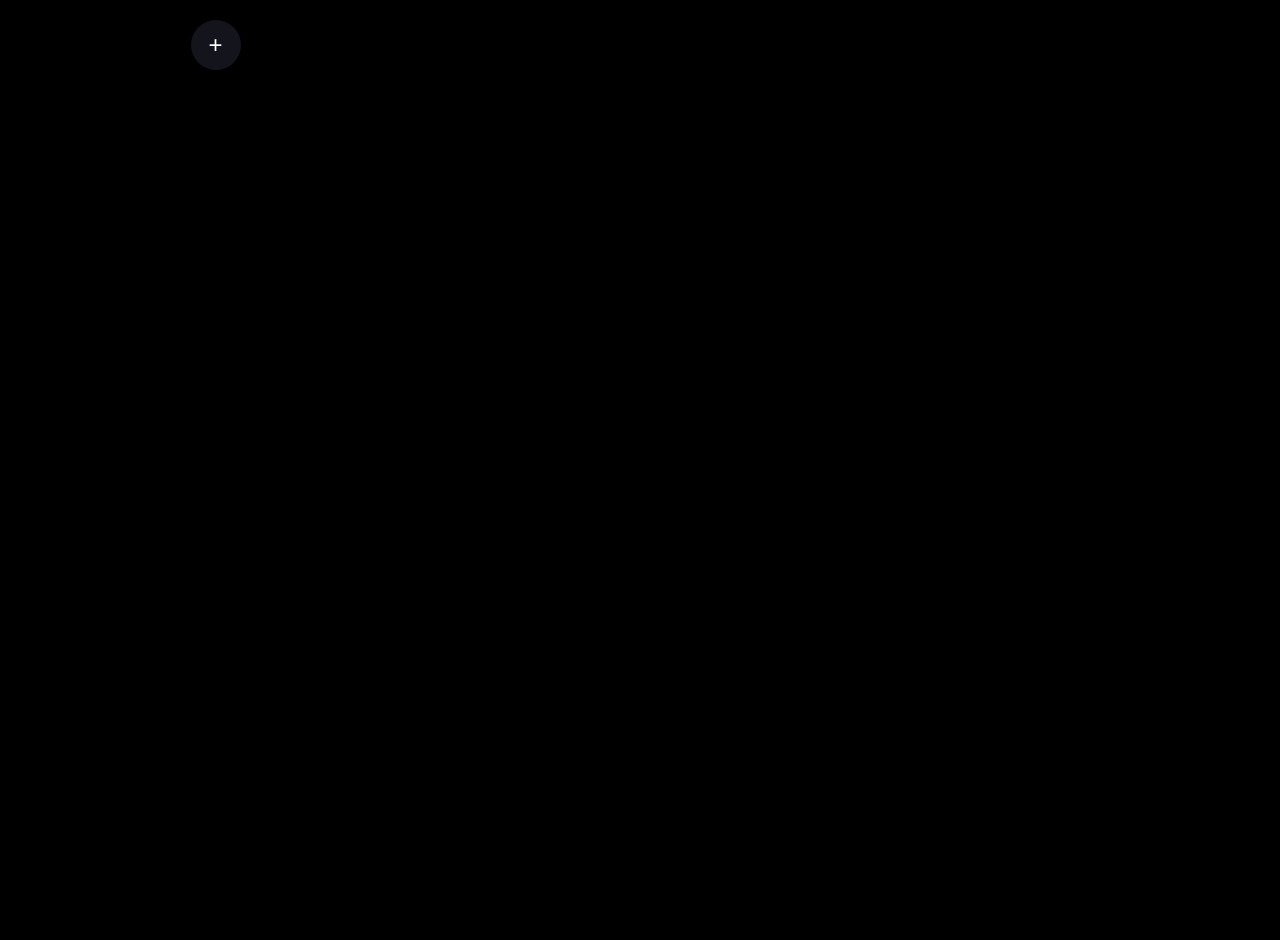
==== index.html @ ae8bded5 "Update index.html" ====
<!DOCTYPE html>
<html lang="en" style="color-scheme:dark">
<head>
<meta charset="UTF-8">

<title>Code Dash | Nay</title>
<meta name="description" content="">
<meta name="keywords" content="">
<meta name="author" content="Nay / Actwu">
<meta name="robots" content="index, follow">
<meta name="googlebot" content="index, follow">
<meta name="referrer" content="no-referrer-when-downgrade">
<link rel="icon" href="data:image/svg+xml,%3Csvg%20xmlns%3D'http%3A%2F%2Fwww.w3.org%2F2000%2Fsvg'%20viewBox%3D'0%200%2064%2064'%3E%0A%3Ccircle%20cx%3D'32'%20cy%3D'32'%20r%3D'32'%20fill%3D'%23000000'%2F%3E%0A%3Ctext%20x%3D'32'%20y%3D'46'%20font-size%3D'38'%20font-weight%3D'700'%20text-anchor%3D'middle'%20fill%3D'%23ffffff'%20font-family%3D'Arial'%20letter-spacing%3D'-1'%3E%E2%98%98%EF%B8%8F%3C%2Ftext%3E%0A%3C%2Fsvg%3E">
<link rel="canonical" href="">
<meta property="og:title" content="Code Dash | Nay">
<meta property="og:description" content="">
<meta property="og:image" content="">
<meta property="og:url" content="">
<meta property="og:type" content="">
<meta property="og:site_name" content="Code Dash / Actwu">
<meta property="og:locale" content="">
<meta name="twitter:card" content="summary_large_image">
<meta name="twitter:title" content="Code Dash | Nay">
<meta name="twitter:description" content="">
<meta name="twitter:image" content="">
<meta name="twitter:site" content="">
<meta name="twitter:creator" content="">

<meta name='google-site-verification' content=''>
<meta name='msvalidate.01' content=''>

<link rel="manifest" href="manifest.json">

<script type="application/ld+json">
{"@context":"https://schema.org","@type":"Organization","name":"Code Dash / Actwu","url":"","logo":"data:image/svg+xml,%3Csvg%20xmlns%3D'http%3A%2F%2Fwww.w3.org%2F2000%2Fsvg'%20viewBox%3D'0%200%2064%2064'%3E%0A%3Ccircle%20cx%3D'32'%20cy%3D'32'%20r%3D'32'%20fill%3D'%23000000'%2F%3E%0A%3Ctext%20x%3D'32'%20y%3D'46'%20font-size%3D'38'%20font-weight%3D'700'%20text-anchor%3D'middle'%20fill%3D'%23ffffff'%20font-family%3D'Arial'%20letter-spacing%3D'-1'%3E%E2%98%98%EF%B8%8F%3C%2Ftext%3E%0A%3C%2Fsvg%3E","description":""}</script>
<style>
*{border:none;margin:0;outline:none;font-family:Helvetica;}
body{display:flex;flex-direction:column;gap:12px;padding:20px;background:#000;color:#fafaff;max-width:899px;margin:auto;min-height:100vh;position:relative;}
button{padding:10px;font-size:24px;cursor:pointer;border-radius:50%;width:50px;height:50px;display:flex;justify-content:center;align-items:center;transition:0.2s;background:#14141C;color:#fff;}
button:hover{transform:scale(1.1);}
#choiceBox{position:fixed;top:0;left:0;width:100%;height:100%;background:rgba(0,0,0,0.75);display:flex;flex-wrap:wrap;justify-content:center;align-items:center;z-index:999;}
[hidden]{display:none !important;}
#choiceBox>div{flex:1 1 150px;width:150px;height:150px; max-width:150px; max-height:150px; margin:12px;display:flex;justify-content:center;align-items:center;font-size:20px;color:#fff;border-radius:12px;font-weight:bold;cursor:pointer;transition:0.2s;background:#14141C;}
#choiceBox>div[data-type="web"]{background:#ff4c4c;}
#choiceBox>div[data-type="py"]{background:#9b59b6;}
#choiceBox>span{position:absolute;top:20px;right:20px;font-size:24px;font-weight:bold;cursor:pointer;user-select:none;}
#projects{display:flex;flex-wrap:wrap;gap:12px;justify-content:flex-start;margin-top:5px;}
#projects>div{width:120px;height:120px;border-radius:12px;color:#fff;display:flex;align-items:flex-end;padding:8px;font-weight:bold;cursor:pointer;transition:0.2s;position:relative;overflow:hidden;background:#14141C;}
#projects>div:hover{transform:scale(1.05);}
#projects>div>span{position:absolute;bottom:8px;left:8px;font-size:14px;}
#projects>div:nth-child(8n+1){background:#ff4c4c;}
#projects>div:nth-child(8n+2){background:#4c6fff;}
#projects>div:nth-child(8n+3){background:#ffbf00;}
#projects>div:nth-child(8n+4){background:#ff4cf0;}
#projects>div:nth-child(8n+5){background:#9b59b6;}
#projects>div:nth-child(8n+6){background:#1abc9c;}
#projects>div:nth-child(8n+7){background:#e91e63;}
#projects>div:nth-child(8n+8){background:#14141C;}
</style>
</head>
<body>
<section id="choiceBox" hidden>
<span onmousedown="choiceBox.hidden=1">X</span>
<div data-type="web">Web</div>
<div data-type="py">Python</div>
</section>
<button id="new" onmousedown="choiceBox.hidden^=1">+</button>
<section id="projects"></section>
<script>
const projects=document.getElementById('projects');
const choiceBox=document.getElementById('choiceBox');

// Load existing projects from localStorage (projpy_ / projhtml_)
const seen=new Set();
Object.keys(localStorage).forEach(k=>{
  if(k.startsWith('projpy_')||k.startsWith('projhtml_')){
    // get key after underscore
    const keyPart=k.split('_')[1];
    if(!keyPart || !keyPart.trim()) return; // ignore empty keys
    const url=localStorage.getItem(k)===true || localStorage.getItem(k)==='true'? k.replace(/^proj(py|html)_/,'') : localStorage.getItem(k);
    if(seen.has(url)) return; 
    seen.add(url);
    const c=document.createElement('div');
    const s=document.createElement('span');
    s.textContent=url.split('/').pop();
    c.appendChild(s);
    c.onmousedown=()=>window.location.href=url;
    projects.appendChild(c);
  }
});

// New project creation (generate random URL, redirect)
choiceBox.querySelectorAll('div[data-type]').forEach(btn=>{
  btn.onmousedown=()=>{
    const type=btn.getAttribute('data-type');
    const r=Math.random().toString(36).slice(2,8);
    const url=type==='py'?'https://actwu.github.io/code/py/'+r:'https://actwu.github.io/code/web/'+r;
    window.location.href=url;
  }
});
</script>
</body>
</html>
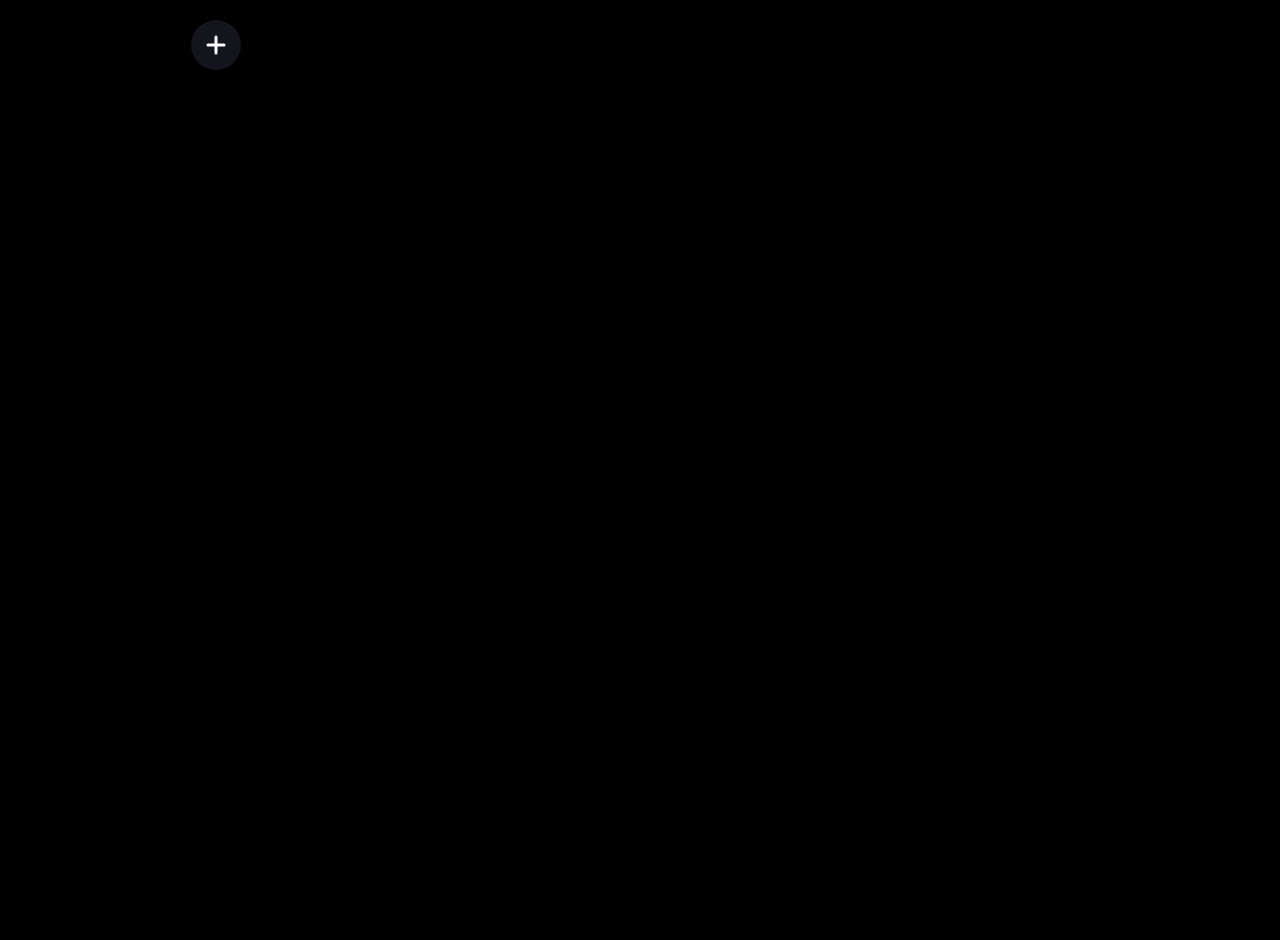
==== commit 9e2c0a1e: "Update index.html" ====
--- a/index.html
+++ b/index.html
@@ -64,7 +64,9 @@
 <div data-type="web">Web</div>
 <div data-type="py">Python</div>
 </section>
-<button id="new" onmousedown="choiceBox.hidden^=1">+</button>
+<button id="new" onmousedown="choiceBox.hidden^=1">
+  <svg xmlns='http://www.w3.org/2000/svg' width='24' height='24' viewBox='0 0 24 24'><title>add_fill</title><g id="add_fill" fill='none'><path d='M24 0v24H0V0zM12.593 23.258l-.011.002-.071.035-.02.004-.014-.004-.071-.035c-.01-.004-.019-.001-.024.005l-.004.01-.017.428.005.02.01.013.104.074.015.004.012-.004.104-.074.012-.016.004-.017-.017-.427c-.002-.01-.009-.017-.017-.018m.265-.113-.013.002-.185.093-.01.01-.003.011.018.43.005.012.008.007.201.093c.012.004.023 0 .029-.008l.004-.014-.034-.614c-.003-.012-.01-.02-.02-.022m-.715.002a.023.023 0 0 0-.027.006l-.006.014-.034.614c0 .012.007.02.017.024l.015-.002.201-.093.01-.008.004-.011.017-.43-.003-.012-.01-.01z'/><path fill='#FAFAFF' d='M10.5 20a1.5 1.5 0 0 0 3 0v-6.5H20a1.5 1.5 0 0 0 0-3h-6.5V4a1.5 1.5 0 0 0-3 0v6.5H4a1.5 1.5 0 0 0 0 3h6.5z'/></g></svg>
+</button>
 <section id="projects"></section>
 <script>
 const projects=document.getElementById('projects');
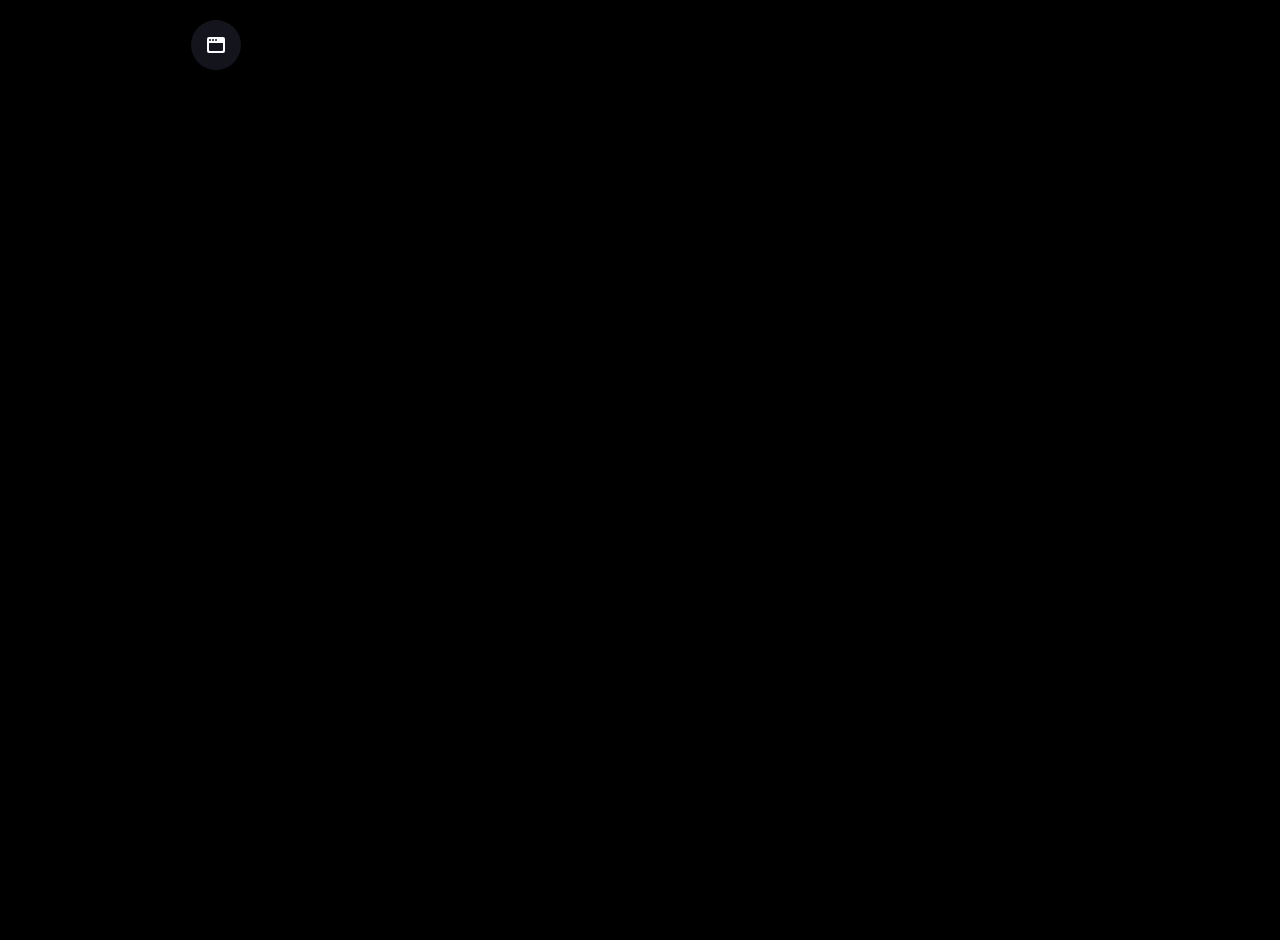
==== commit 12f33434: "Update index.html" ====
--- a/index.html
+++ b/index.html
@@ -60,12 +60,18 @@
 </head>
 <body>
 <section id="choiceBox" hidden>
-<span onmousedown="choiceBox.hidden=1">X</span>
-<div data-type="web">Web</div>
-<div data-type="py">Python</div>
+<span onmousedown="choiceBox.hidden=1">
+  <svg xmlns='http://www.w3.org/2000/svg' width='24' height='24' viewBox='0 0 24 24'><title>close_fill</title><g id="close_fill" fill='none' fill-rule='evenodd'><path d='M24 0v24H0V0zM12.593 23.258l-.011.002-.071.035-.02.004-.014-.004-.071-.035c-.01-.004-.019-.001-.024.005l-.004.01-.017.428.005.02.01.013.104.074.015.004.012-.004.104-.074.012-.016.004-.017-.017-.427c-.002-.01-.009-.017-.017-.018m.265-.113-.013.002-.185.093-.01.01-.003.011.018.43.005.012.008.007.201.093c.012.004.023 0 .029-.008l.004-.014-.034-.614c-.003-.012-.01-.02-.02-.022m-.715.002a.023.023 0 0 0-.027.006l-.006.014-.034.614c0 .012.007.02.017.024l.015-.002.201-.093.01-.008.004-.011.017-.43-.003-.012-.01-.01z'/><path fill='#FAFAFFFF' d='m12 14.122 5.303 5.303a1.5 1.5 0 0 0 2.122-2.122L14.12 12l5.304-5.303a1.5 1.5 0 1 0-2.122-2.121L12 9.879 6.697 4.576a1.5 1.5 0 1 0-2.122 2.12L9.88 12l-5.304 5.304a1.5 1.5 0 1 0 2.122 2.12z'/></g></svg>
+</span>
+<div data-type="web">
+<svg xmlns='http://www.w3.org/2000/svg' width='24' height='24' viewBox='0 0 24 24'><title>web_fill</title><g id="web_fill" fill='none'><path d='M24 0v24H0V0zM12.593 23.258l-.011.002-.071.035-.02.004-.014-.004-.071-.035c-.01-.004-.019-.001-.024.005l-.004.01-.017.428.005.02.01.013.104.074.015.004.012-.004.104-.074.012-.016.004-.017-.017-.427c-.002-.01-.009-.017-.017-.018m.265-.113-.013.002-.185.093-.01.01-.003.011.018.43.005.012.008.007.201.093c.012.004.023 0 .029-.008l.004-.014-.034-.614c-.003-.012-.01-.02-.02-.022m-.715.002a.023.023 0 0 0-.027.006l-.006.014-.034.614c0 .012.007.02.017.024l.015-.002.201-.093.01-.008.004-.011.017-.43-.003-.012-.01-.01z'/><path fill='#FAFAFFFF' d='M19 4a2 2 0 0 1 2 2v12a2 2 0 0 1-2 2H5a2 2 0 0 1-2-2V6a2 2 0 0 1 2-2zm0 6H5v7a1 1 0 0 0 .883.993L6 18h12a1 1 0 0 0 .993-.883L19 17zM6 6a1 1 0 1 0 0 2 1 1 0 0 0 0-2m3 0a1 1 0 1 0 0 2 1 1 0 0 0 0-2m3 0a1 1 0 1 0 0 2 1 1 0 0 0 0-2'/></g></svg>
+  Web</div>
+<div data-type="py">
+  <svg xmlns='http://www.w3.org/2000/svg' width='24' height='24' viewBox='0 0 24 24'><title>coin_3_fill</title><g id="coin_3_fill" fill='none' fill-rule='evenodd'><path d='M24 0v24H0V0zM12.594 23.258l-.012.002-.071.035-.02.004-.014-.004-.071-.036c-.01-.003-.019 0-.024.006l-.004.01-.017.428.005.02.01.013.104.074.015.004.012-.004.104-.074.012-.016.004-.017-.017-.427c-.002-.01-.009-.017-.016-.018m.264-.113-.014.002-.184.093-.01.01-.003.011.018.43.005.012.008.008.201.092c.012.004.023 0 .029-.008l.004-.014-.034-.614c-.003-.012-.01-.02-.02-.022m-.715.002a.023.023 0 0 0-.027.006l-.006.014-.034.614c0 .012.007.02.017.024l.015-.002.201-.093.01-.008.003-.011.018-.43-.003-.012-.01-.01z'/><path fill='#FAFAFFFF' d='M12 2C6.477 2 2 6.477 2 12s4.477 10 10 10 10-4.477 10-10S17.523 2 12 2m0 1a9 9 0 0 1-9 9 9 9 0 0 1 9 9 9 9 0 0 1 9-9 9 9 0 0 1-9-9'/></g></svg>
+  >Python</div>
 </section>
 <button id="new" onmousedown="choiceBox.hidden^=1">
-  <svg xmlns='http://www.w3.org/2000/svg' width='24' height='24' viewBox='0 0 24 24'><title>add_fill</title><g id="add_fill" fill='none'><path d='M24 0v24H0V0zM12.593 23.258l-.011.002-.071.035-.02.004-.014-.004-.071-.035c-.01-.004-.019-.001-.024.005l-.004.01-.017.428.005.02.01.013.104.074.015.004.012-.004.104-.074.012-.016.004-.017-.017-.427c-.002-.01-.009-.017-.017-.018m.265-.113-.013.002-.185.093-.01.01-.003.011.018.43.005.012.008.007.201.093c.012.004.023 0 .029-.008l.004-.014-.034-.614c-.003-.012-.01-.02-.02-.022m-.715.002a.023.023 0 0 0-.027.006l-.006.014-.034.614c0 .012.007.02.017.024l.015-.002.201-.093.01-.008.004-.011.017-.43-.003-.012-.01-.01z'/><path fill='#FAFAFF' d='M10.5 20a1.5 1.5 0 0 0 3 0v-6.5H20a1.5 1.5 0 0 0 0-3h-6.5V4a1.5 1.5 0 0 0-3 0v6.5H4a1.5 1.5 0 0 0 0 3h6.5z'/></g></svg>
+<svg xmlns='http://www.w3.org/2000/svg' width='24' height='24' viewBox='0 0 24 24'><title>web_fill</title><g id="web_fill" fill='none'><path d='M24 0v24H0V0zM12.593 23.258l-.011.002-.071.035-.02.004-.014-.004-.071-.035c-.01-.004-.019-.001-.024.005l-.004.01-.017.428.005.02.01.013.104.074.015.004.012-.004.104-.074.012-.016.004-.017-.017-.427c-.002-.01-.009-.017-.017-.018m.265-.113-.013.002-.185.093-.01.01-.003.011.018.43.005.012.008.007.201.093c.012.004.023 0 .029-.008l.004-.014-.034-.614c-.003-.012-.01-.02-.02-.022m-.715.002a.023.023 0 0 0-.027.006l-.006.014-.034.614c0 .012.007.02.017.024l.015-.002.201-.093.01-.008.004-.011.017-.43-.003-.012-.01-.01z'/><path fill='#FAFAFFFF' d='M19 4a2 2 0 0 1 2 2v12a2 2 0 0 1-2 2H5a2 2 0 0 1-2-2V6a2 2 0 0 1 2-2zm0 6H5v7a1 1 0 0 0 .883.993L6 18h12a1 1 0 0 0 .993-.883L19 17zM6 6a1 1 0 1 0 0 2 1 1 0 0 0 0-2m3 0a1 1 0 1 0 0 2 1 1 0 0 0 0-2m3 0a1 1 0 1 0 0 2 1 1 0 0 0 0-2'/></g></svg>
 </button>
 <section id="projects"></section>
 <script>
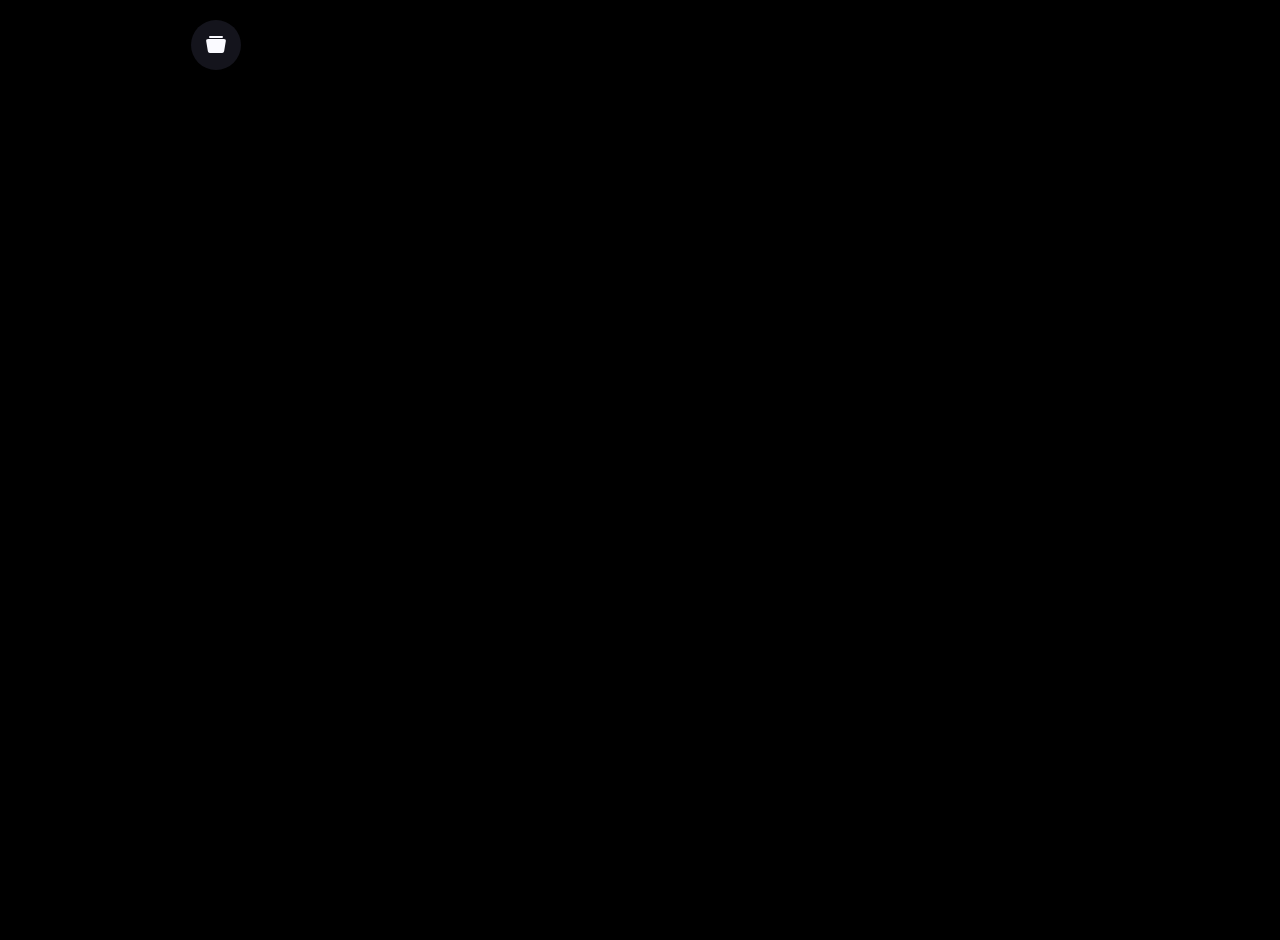
==== commit b93b46a1: "Update index.html" ====
--- a/index.html
+++ b/index.html
@@ -68,10 +68,10 @@
   Web</div>
 <div data-type="py">
   <svg xmlns='http://www.w3.org/2000/svg' width='24' height='24' viewBox='0 0 24 24'><title>coin_3_fill</title><g id="coin_3_fill" fill='none' fill-rule='evenodd'><path d='M24 0v24H0V0zM12.594 23.258l-.012.002-.071.035-.02.004-.014-.004-.071-.036c-.01-.003-.019 0-.024.006l-.004.01-.017.428.005.02.01.013.104.074.015.004.012-.004.104-.074.012-.016.004-.017-.017-.427c-.002-.01-.009-.017-.016-.018m.264-.113-.014.002-.184.093-.01.01-.003.011.018.43.005.012.008.008.201.092c.012.004.023 0 .029-.008l.004-.014-.034-.614c-.003-.012-.01-.02-.02-.022m-.715.002a.023.023 0 0 0-.027.006l-.006.014-.034.614c0 .012.007.02.017.024l.015-.002.201-.093.01-.008.003-.011.018-.43-.003-.012-.01-.01z'/><path fill='#FAFAFFFF' d='M12 2C6.477 2 2 6.477 2 12s4.477 10 10 10 10-4.477 10-10S17.523 2 12 2m0 1a9 9 0 0 1-9 9 9 9 0 0 1 9 9 9 9 0 0 1 9-9 9 9 0 0 1-9-9'/></g></svg>
-  >Python</div>
+  Python</div>
 </section>
 <button id="new" onmousedown="choiceBox.hidden^=1">
-<svg xmlns='http://www.w3.org/2000/svg' width='24' height='24' viewBox='0 0 24 24'><title>web_fill</title><g id="web_fill" fill='none'><path d='M24 0v24H0V0zM12.593 23.258l-.011.002-.071.035-.02.004-.014-.004-.071-.035c-.01-.004-.019-.001-.024.005l-.004.01-.017.428.005.02.01.013.104.074.015.004.012-.004.104-.074.012-.016.004-.017-.017-.427c-.002-.01-.009-.017-.017-.018m.265-.113-.013.002-.185.093-.01.01-.003.011.018.43.005.012.008.007.201.093c.012.004.023 0 .029-.008l.004-.014-.034-.614c-.003-.012-.01-.02-.02-.022m-.715.002a.023.023 0 0 0-.027.006l-.006.014-.034.614c0 .012.007.02.017.024l.015-.002.201-.093.01-.008.004-.011.017-.43-.003-.012-.01-.01z'/><path fill='#FAFAFFFF' d='M19 4a2 2 0 0 1 2 2v12a2 2 0 0 1-2 2H5a2 2 0 0 1-2-2V6a2 2 0 0 1 2-2zm0 6H5v7a1 1 0 0 0 .883.993L6 18h12a1 1 0 0 0 .993-.883L19 17zM6 6a1 1 0 1 0 0 2 1 1 0 0 0 0-2m3 0a1 1 0 1 0 0 2 1 1 0 0 0 0-2m3 0a1 1 0 1 0 0 2 1 1 0 0 0 0-2'/></g></svg>
+<svg xmlns='http://www.w3.org/2000/svg' width='24' height='24' viewBox='0 0 24 24'><title>album_2_fill</title><g id="album_2_fill" fill='none'><path d='M24 0v24H0V0zM12.593 23.258l-.011.002-.071.035-.02.004-.014-.004-.071-.035c-.01-.004-.019-.001-.024.005l-.004.01-.017.428.005.02.01.013.104.074.015.004.012-.004.104-.074.012-.016.004-.017-.017-.427c-.002-.01-.009-.017-.017-.018m.265-.113-.013.002-.185.093-.01.01-.003.011.018.43.005.012.008.007.201.093c.012.004.023 0 .029-.008l.004-.014-.034-.614c-.003-.012-.01-.02-.02-.022m-.715.002a.023.023 0 0 0-.027.006l-.006.014-.034.614c0 .012.007.02.017.024l.015-.002.201-.093.01-.008.004-.011.017-.43-.003-.012-.01-.01z'/><path fill='#FAFAFFFF' d='M19.82 6a2 2 0 0 1 1.972 2.329l-1.666 10A2 2 0 0 1 18.153 20H5.847a2 2 0 0 1-1.973-1.671l-1.666-10A2 2 0 0 1 4.18 6ZM18 3a1 1 0 1 1 0 2H6a1 1 0 0 1 0-2Z'/></g></svg>
 </button>
 <section id="projects"></section>
 <script>
